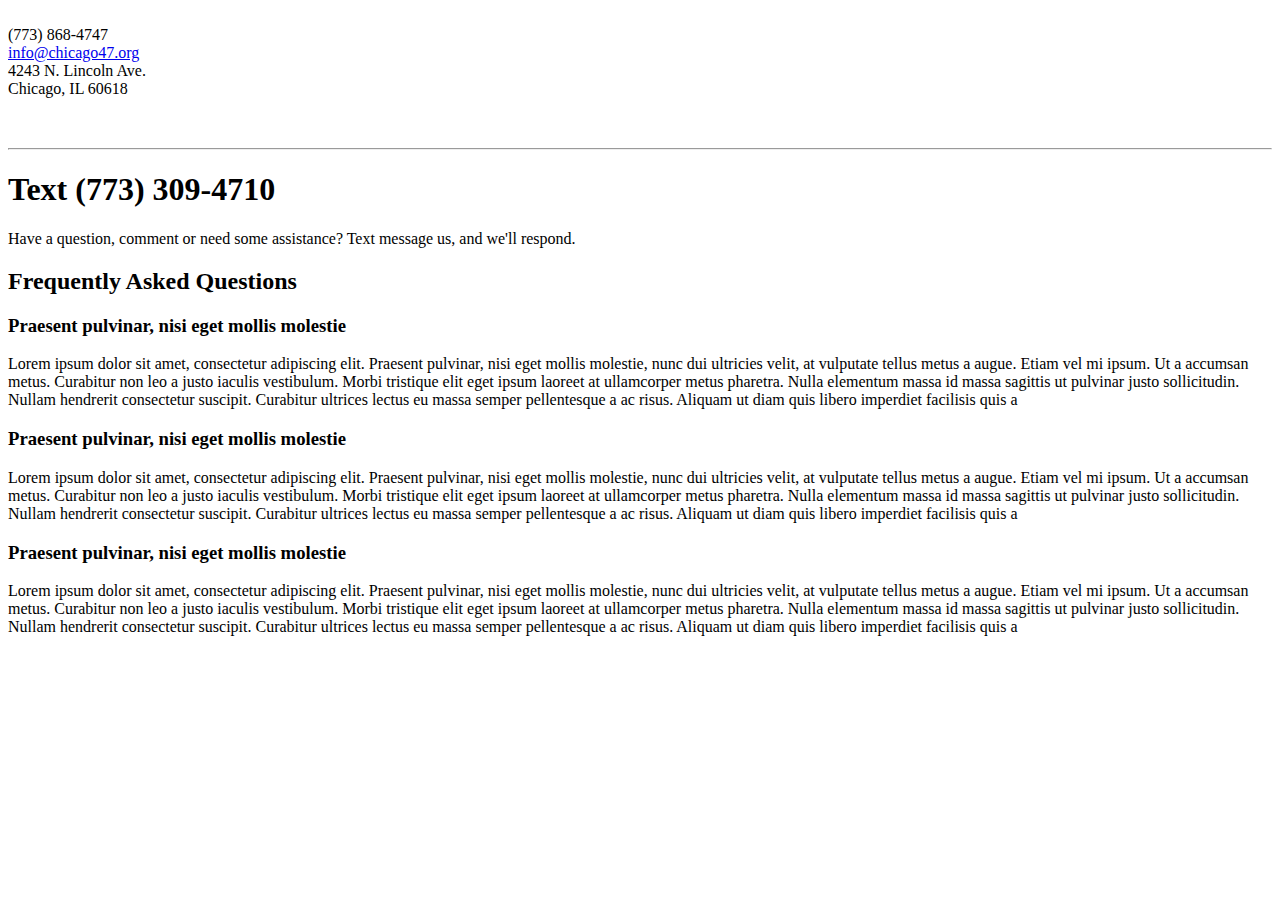
==== sms-gateway/views/index.html @ b048528e "Template files for index and reply pages" ====
<!DOCTYPE html>
<html lang="en">
  <head>
    <meta charset="utf-8">
    <title>Text Message Us | Ameya Pawar | Chicago's 47th Ward Alderman</title>
    <meta name="viewport" content="width=device-width, initial-scale=1.0">
    <meta name="description" content="">
    
    <link href="/css/bootstrap.min.css" rel="stylesheet">
    <link href="/css/bootstrap-responsive.min.css" rel="stylesheet">
    <link href="/css/core.css" rel="stylesheet">
  </head>
  <body>
    
    <div class="container">
      <div id="header">
        <div class="row">
        
          <div class="span6">
            <a href="http://chicago47.org/">
              <img class="scale" src="http://chicago47.org/wp-content/themes/chicago47/images/logo.jpg" alt="" border="0">
            </a>
          </div>
        
          <div class="info span4">
            <div class="row">
              <div class="span2">
                (773) 868-4747<br />
                <a id="email-address" href="mailto:info@chicago47.org">info@chicago47.org</a>
              </div>
              <div class="span2">
                4243 N. Lincoln Ave.<br />Chicago, IL 60618
              </div>
            </div>
          </div>

          <p class="social span2">
            <a href="http://twitter.com/#!/Alderman_Pawar"><img src="http://chicago47.org/wp-content/themes/chicago47/images/twitter.png" alt="" border="0" /></a>
            <a href="http://www.facebook.com/pages/Alderman-Ameya-Pawar/157050574354851?sk=wall"><img src="http://chicago47.org/wp-content/themes/chicago47/images/facebook.png" alt="" border="0" /></a>
          </p>
          
        </div>
      </div>
    </div>
    
    <hr class="separator" />
    
    <div id="faq" class="container">
      
      <div class="hero-unit">
        <h1>Text (773) 309-4710</h1>
        <p>Have a question, comment or need some assistance? Text message us, and we'll respond.</p>
      </div>
      
      <div class="page-header">
        <h2>Frequently Asked Questions</h2>
      </div>
  
      <div class="q">
        <h3>Praesent pulvinar, nisi eget mollis molestie</h3>
        <p>Lorem ipsum dolor sit amet, consectetur adipiscing elit. Praesent pulvinar, nisi eget mollis molestie, nunc dui ultricies velit, at vulputate tellus metus a augue. Etiam vel mi ipsum. Ut a accumsan metus. Curabitur non leo a justo iaculis vestibulum. Morbi tristique elit eget ipsum laoreet at ullamcorper metus pharetra. Nulla elementum massa id massa sagittis ut pulvinar justo sollicitudin. Nullam hendrerit consectetur suscipit. Curabitur ultrices lectus eu massa semper pellentesque a ac risus. Aliquam ut diam quis libero imperdiet facilisis quis a </p>
      </div>
      
      <div class="q">
        <h3>Praesent pulvinar, nisi eget mollis molestie</h3>
        <p>Lorem ipsum dolor sit amet, consectetur adipiscing elit. Praesent pulvinar, nisi eget mollis molestie, nunc dui ultricies velit, at vulputate tellus metus a augue. Etiam vel mi ipsum. Ut a accumsan metus. Curabitur non leo a justo iaculis vestibulum. Morbi tristique elit eget ipsum laoreet at ullamcorper metus pharetra. Nulla elementum massa id massa sagittis ut pulvinar justo sollicitudin. Nullam hendrerit consectetur suscipit. Curabitur ultrices lectus eu massa semper pellentesque a ac risus. Aliquam ut diam quis libero imperdiet facilisis quis a </p>
      </div>
      
      <div class="q">
        <h3>Praesent pulvinar, nisi eget mollis molestie</h3>
        <p>Lorem ipsum dolor sit amet, consectetur adipiscing elit. Praesent pulvinar, nisi eget mollis molestie, nunc dui ultricies velit, at vulputate tellus metus a augue. Etiam vel mi ipsum. Ut a accumsan metus. Curabitur non leo a justo iaculis vestibulum. Morbi tristique elit eget ipsum laoreet at ullamcorper metus pharetra. Nulla elementum massa id massa sagittis ut pulvinar justo sollicitudin. Nullam hendrerit consectetur suscipit. Curabitur ultrices lectus eu massa semper pellentesque a ac risus. Aliquam ut diam quis libero imperdiet facilisis quis a </p>
      </div>
              
    </div>  
    
  </body>
</html>
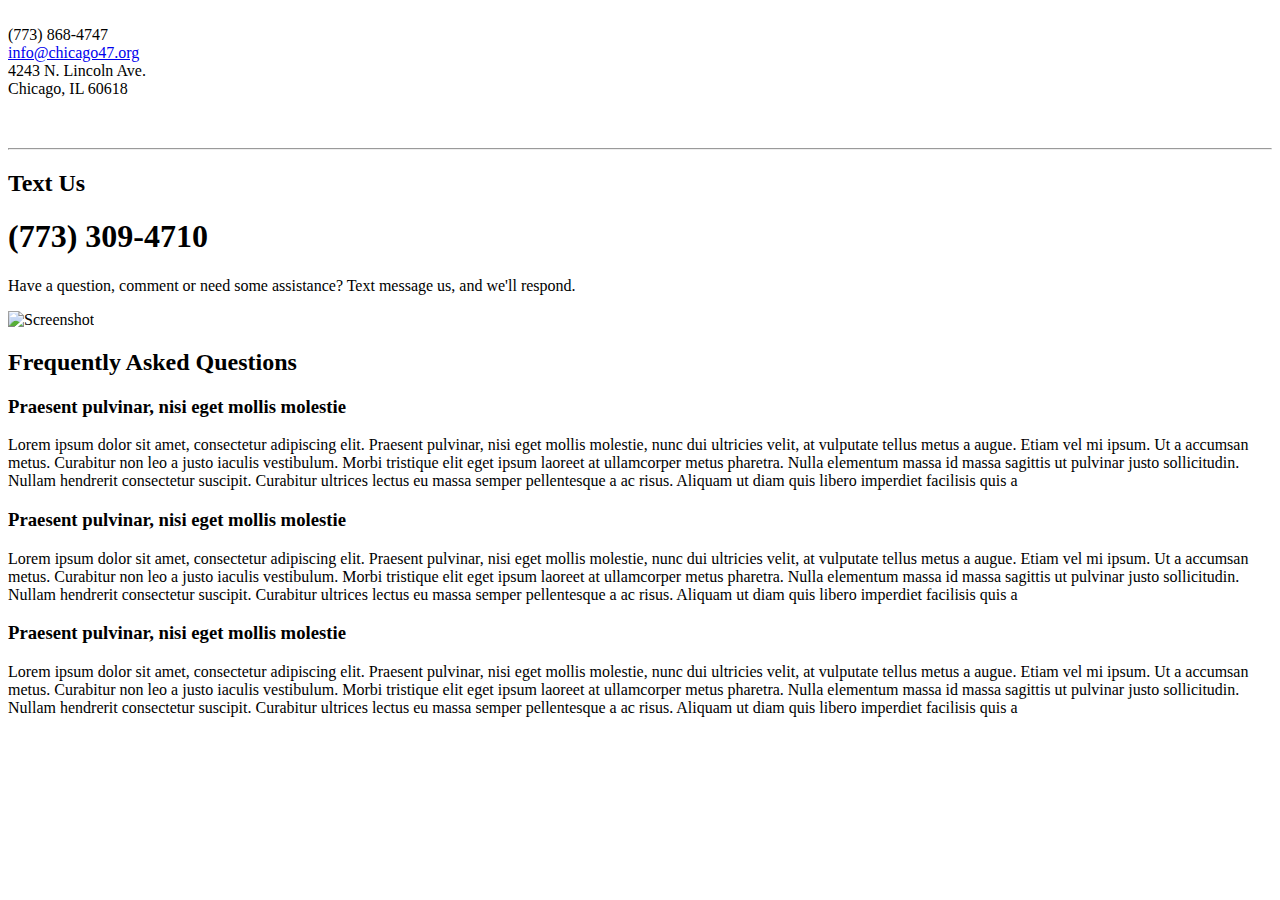
==== commit 327d2d56: "Responsive design." ====
--- a/sms-gateway/views/index.html
+++ b/sms-gateway/views/index.html
@@ -48,8 +48,17 @@
     <div id="faq" class="container">
       
       <div class="hero-unit">
-        <h1>Text (773) 309-4710</h1>
-        <p>Have a question, comment or need some assistance? Text message us, and we'll respond.</p>
+        <div class="row">
+          <div class="lede">
+            <h2>Text Us</h2>
+            <h1>(773) 309-4710</h1>
+            <p>Have a question, comment or need some assistance? Text message us, and we'll respond.</p>
+          </div>
+          
+          <div class="screenshot">
+            <img src="/img/screenshot.png" alt="Screenshot" class="scale" />
+          </div>
+        </div>      
       </div>
       
       <div class="page-header">
